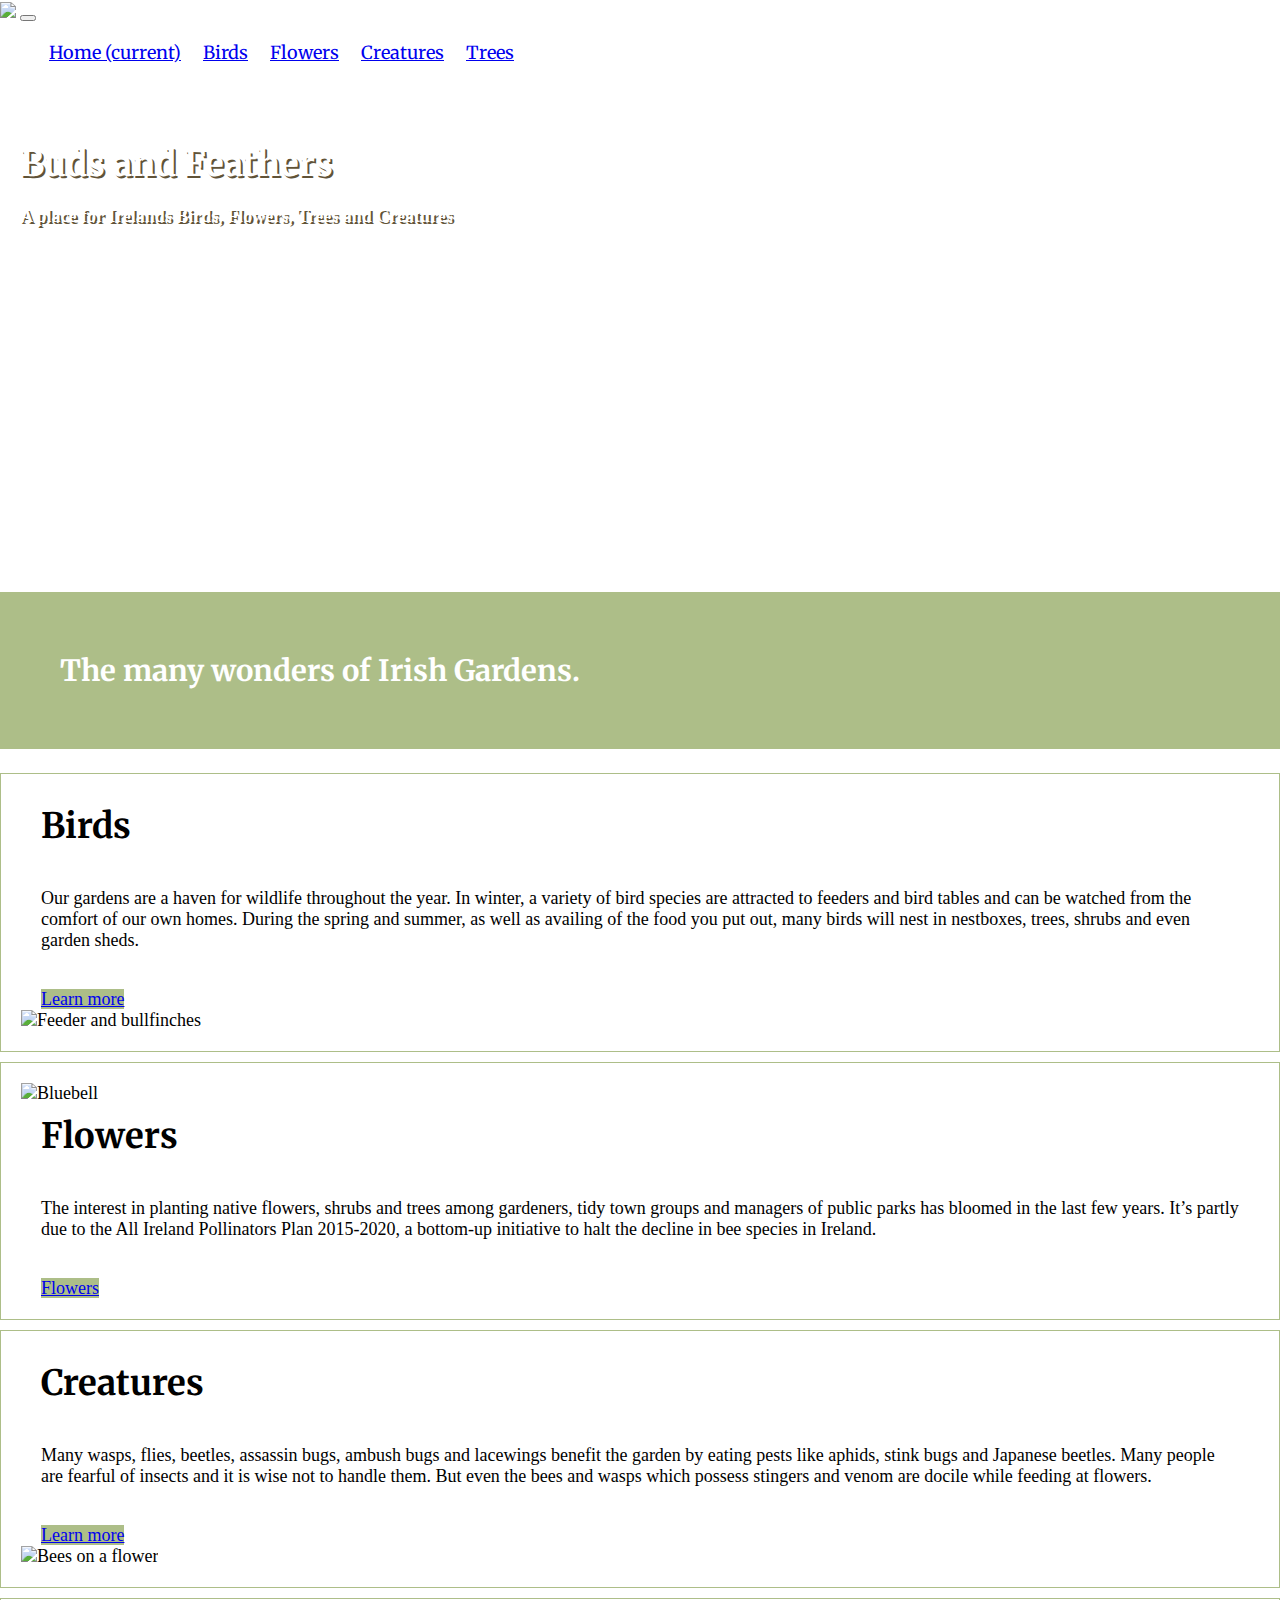
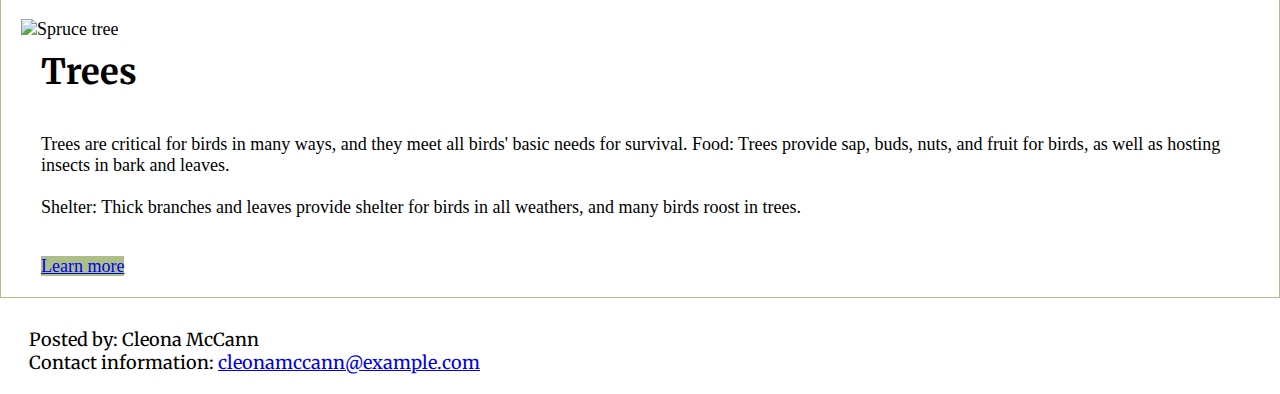
==== index.html @ ee90550a "Add files via upload" ====
<!DOCTYPE html>
<html>
    <head>
        
        <!-- Required meta tags -->
    <meta charset="utf-8">
    <meta name="viewport" content="width=device-width, initial-scale=1, shrink-to-fit=no">

    <!-- Bootstrap CSS for styling and layout-->
    <link rel="stylesheet" href="https://stackpath.bootstrapcdn.com/bootstrap/4.1.3/css/bootstrap.min.css" integrity="sha384-MCw98/SFnGE8fJT3GXwEOngsV7Zt27NXFoaoApmYm81iuXoPkFOJwJ8ERdknLPMO" crossorigin="anonymous">
        <link href="style.css" type="text/css" rel="stylesheet">
        <link href='https://fonts.googleapis.com/css?family=merriweather' rel='stylesheet'>    </head>
    
<body>
    <div class="container">
        <!--container to enclose the logo and navigation altogether-->
        <div class="header">
                <nav class="navbar navbar-expand-lg navbar-light bg-light">
                    <a><img src="images/budsandflowerslogo.png" width="80%"></a>
            <button class="navbar-toggler" type="button" data-toggle="collapse" data-target="#navbarTogglerDemo02" aria-controls="navbarTogglerDemo02" aria-expanded="false" aria-label="Toggle navigation">
              <span class="navbar-toggler-icon"></span>
            </button>
           <div class="collapse navbar-collapse" id="navbarTogglerDemo02">
              <ul class="navbar-nav mr-auto mt-2 mt-lg-0">
                <li class="nav-item active">
                  <a class="nav-link" href="index.html">Home <span class="sr-only">(current)</span></a>
                </li>
                <li class="nav-item">
                  <a class="nav-link" href="birds.html">Birds</a>
                </li>
                <li class="nav-item">
                  <a class="nav-link" href="flowers.html">Flowers</a>
                </li>
                <li class="nav-item">
                    <a class="nav-link" href="creatures.html">Creatures</a>
                  </li>
                  <li class="nav-item">
                    <a class="nav-link" href="trees.html">Trees</a>
                  </li>
              </ul>
          </nav>
    <div class="content">
        <div class="jumbotron jumbotron--home jumbotron-fluid" alt="Responsive image">
          <h1>Buds and Feathers</h1>
          <h3>A place for Irelands Birds, Flowers, Trees and Creatures</h3>
        </div>
      </div>

    </div>
    <div class="content">
        <div class="feature">
            <div class="row">
                <div class="col-sm-12">
            <h2>The many wonders of Irish Gardens.</h2>
        </div>
    </div>
        </div>
        <section>
            <div class="article">
                <div class="row text-center">
                    <div class="col-md-6">
                        <h1>Birds</h1>
                        <p>Our gardens are a haven for wildlife throughout the year. In winter, a variety of bird species are attracted to feeders and bird tables and can be watched from the comfort of our own homes. During the spring and summer, as well as availing of the food you put out, many birds will nest in nestboxes, trees, shrubs and even garden sheds. </p>
                        <a class="btn btn-primary" href="birds" role="birds">Learn more</a>
                    </div> 
                    <div class="col-md-6"><div class="zoom"></div>
                        <img src="images/feeder.jpg" height="100%" width="100%" alt="Feeder and bullfinches"></div> 
            </div>
    </div>
    <div class="article">
        <div class="row text-center">
            <div class="col-sm-6"><img src="images/bluebell.jpg" height="100%" width="100%" alt="Bluebell"></div>
            <div class="col-sm-6">
                <h1>Flowers</h1>
                <p>The interest in planting native flowers, shrubs and trees among gardeners, tidy town groups and managers of public parks has bloomed in the last few years. It’s partly due to the All Ireland Pollinators Plan 2015-2020, a bottom-up initiative to halt the decline in bee species in Ireland.</p>
                <a class="btn btn-primary" href="Flowers.html">Flowers</a>
            </div>     
    </div>
</div>
    <div class="article">
        <div class="row text-center">
            <div class="col-md-6">
                <h1>Creatures</h1>
                <p>Many wasps, flies, beetles, assassin bugs, ambush bugs and lacewings benefit the garden by eating pests like aphids, stink bugs and Japanese beetles. Many people are fearful of insects and it is wise not to handle them. But even the bees and wasps which possess stingers and venom are docile while feeding at flowers.</p>
                <a class="btn btn-primary" href="#creatures" role="birds">Learn more</a>
            </div> 
            <div class="col-md-6">
                <img src="images/bee.jpg" height="100%" width="100%" alt="Bees on a flower"></div> 
    </div>
</div>
<div class="article">
    <div class="row text-center">
        <div class="col-sm-6">
            <img src="images/spruce.jpg" height="100%" width="100%" alt="Spruce tree"></div>
            <div class="col-sm-6">
            <h1>Trees</h1>
            <p>Trees are critical for birds in many ways, and they meet all birds' basic needs for survival. Food: Trees provide sap, buds, nuts, and fruit for birds, as well as hosting insects in bark and leaves.<br><br>Shelter: Thick branches and leaves provide shelter for birds in all weathers, and many birds roost in trees.</p>
            <a class="btn btn-primary" href="/trees" role="trees">Learn more</a>
        </div>  
    </div>   
</div>
</div>

<footer>
    <div class="row text-center">
    <div class="col-sm-6">
        <li>Posted by: Cleona McCann</li></div>
        <div class="col-sm-6">
            <li>Contact information: <a href="mailto:someone@example.com">
                cleonamccann@example.com</a></li></div>
            </div>
    </footer>
</body>
</html>
---- style.css ----
body {
    display: flex;
    width: 100%;
    margin: 0 auto;
    font-family: 'merriweather', 'Montserrat';
    font-size: 18px;
    vertical-align: text-bottom;
}

@import url('https://fonts.googleapis.com/css2?family=Montserrat&display=swap');
@import url('https://fonts.googleapis.com/css2?family=Merriweather&display=swap');

header{
    margin: 80px;
    padding-left: 100px;
    float: right;
    
}

.topnav {
  overflow: hidden;
  background-color: #ffffff;
  padding: 20px;
  
  
}

.topnav a {
  color: #615338;
  padding: 14px 16px;
  text-decoration: none;
  font-size: 17px;
}

.topnav a:hover {
  background-color: #ffffff;
  color: #ADBE88;
}

.topnav a.active {
  background-color: #ffffff;
  color: #615338;
}

.topnav-right {
  float: right;
  bottom: auto;
}


body {
  --grey: #615338;
  --white: #fff;
  --light-green: #adbe88;
}

.jumbotron {
  color: var(--white);
  text-shadow: 2px 2px var(--grey);
  background-position: center;
  background-repeat: no-repeat;
  background-size: cover;
  height: 50vh;
  padding-top: 50px;
}

.jumbotron--flowers {
  background-image: url(images/wildflowers.jpg);
}

.jumbotron--trees {
  background-image: url(images/apple.jpg);
}

.jumbotron--creatures {
  background-image: url(images/beeFlower.jpg);
}

.jumbotron--home {
  background-image: url(images/goldfinch1.jpg);
}

.jumbotron--bird {
  background-image: url(images/owlFlower.jpg);
}
p {
    font-family: 'montserrat';
    font-size: 16px, black;
    margin: 40px,;
    padding: 20px;
}
.btn {
    background-color: #ADBE88;
    border: #ADBE88;
    margin: 20px;
}

h1{
    font-size: 35px;
    margin: 20px;
    margin-top: 10px;
    font-family: 'merriweather';

}


h2 {display: flex;
    width: 100%;
    font-size: 22pt;
    text-align: center;
    font-family: 'merriweather';
    color: #ffffff;
    padding: 60px; 
    background-color: #ADBE88;
    margin-top: 10px;
    
}
h3{
    font-size: 18px;
    margin: 20px;
    margin-top: 10px;
    font-family: 'montserrat';

}
.col-sm-6 {
    padding: 0px               !important;
}
.jumbotron {
    margin-bottom: 10px               !important;

}
#content {overflow: auto;
}

#nav, #featurer {
    margin: 1%;
    padding: 0%;
    text-align: center;
    color:#ADBE88}


.article {
    display: flex;
    padding: 20px;
    font-family: 'Montserrat';
    border-style: solid;
    border-width: .2px;
    border-color: #ADBE88;
    margin-top: 10px;
    margin-bottom: 10px;
}

li {
    display: inline;
    padding: 0.5em;}

/* Table */
  
table {
    height: 40%;
    left: 10%;
    margin: 20px auto;
    overflow-y: scroll;
    position: static;
    width: 100%;
  }
  
  thead th {
    background: #ADBE88;
    color: #FFF;
    font-family: 'Lato', sans-serif;
    font-size: 18px;
    font-weight: 100;
    letter-spacing: 2px;
    text-transform: uppercase;
  }
  
  tr {
    background: rgb(238, 243, 228);
    border-bottom: 1px solid #FFF;
    margin-bottom: 5px;
  }
  
  th, td {
    font-family: 'Lato', sans-serif;
    font-weight: 400;
    padding: 20px;
    text-align: left;
    width: 33.3333%;
    font-size: 18px;
  }
  tr:nth-child(odd) {
    background: #FCF9E8;
}
   /*end table*/

#nav {
    background-color: #ffffff;
    padding: 0.5em 0;
    color:#ADBE88;
    vertical-align: bottom;
    
}
#feature {
    height: 10em;
    margin-bottom: 1em;
    font-family: 'merriweather''Franklin Gothic Medium', 'Arial Narrow', Arial, sans-serif;
    font-size: 20px;
}
footer {
    display: block;
    padding: 20px;
  }
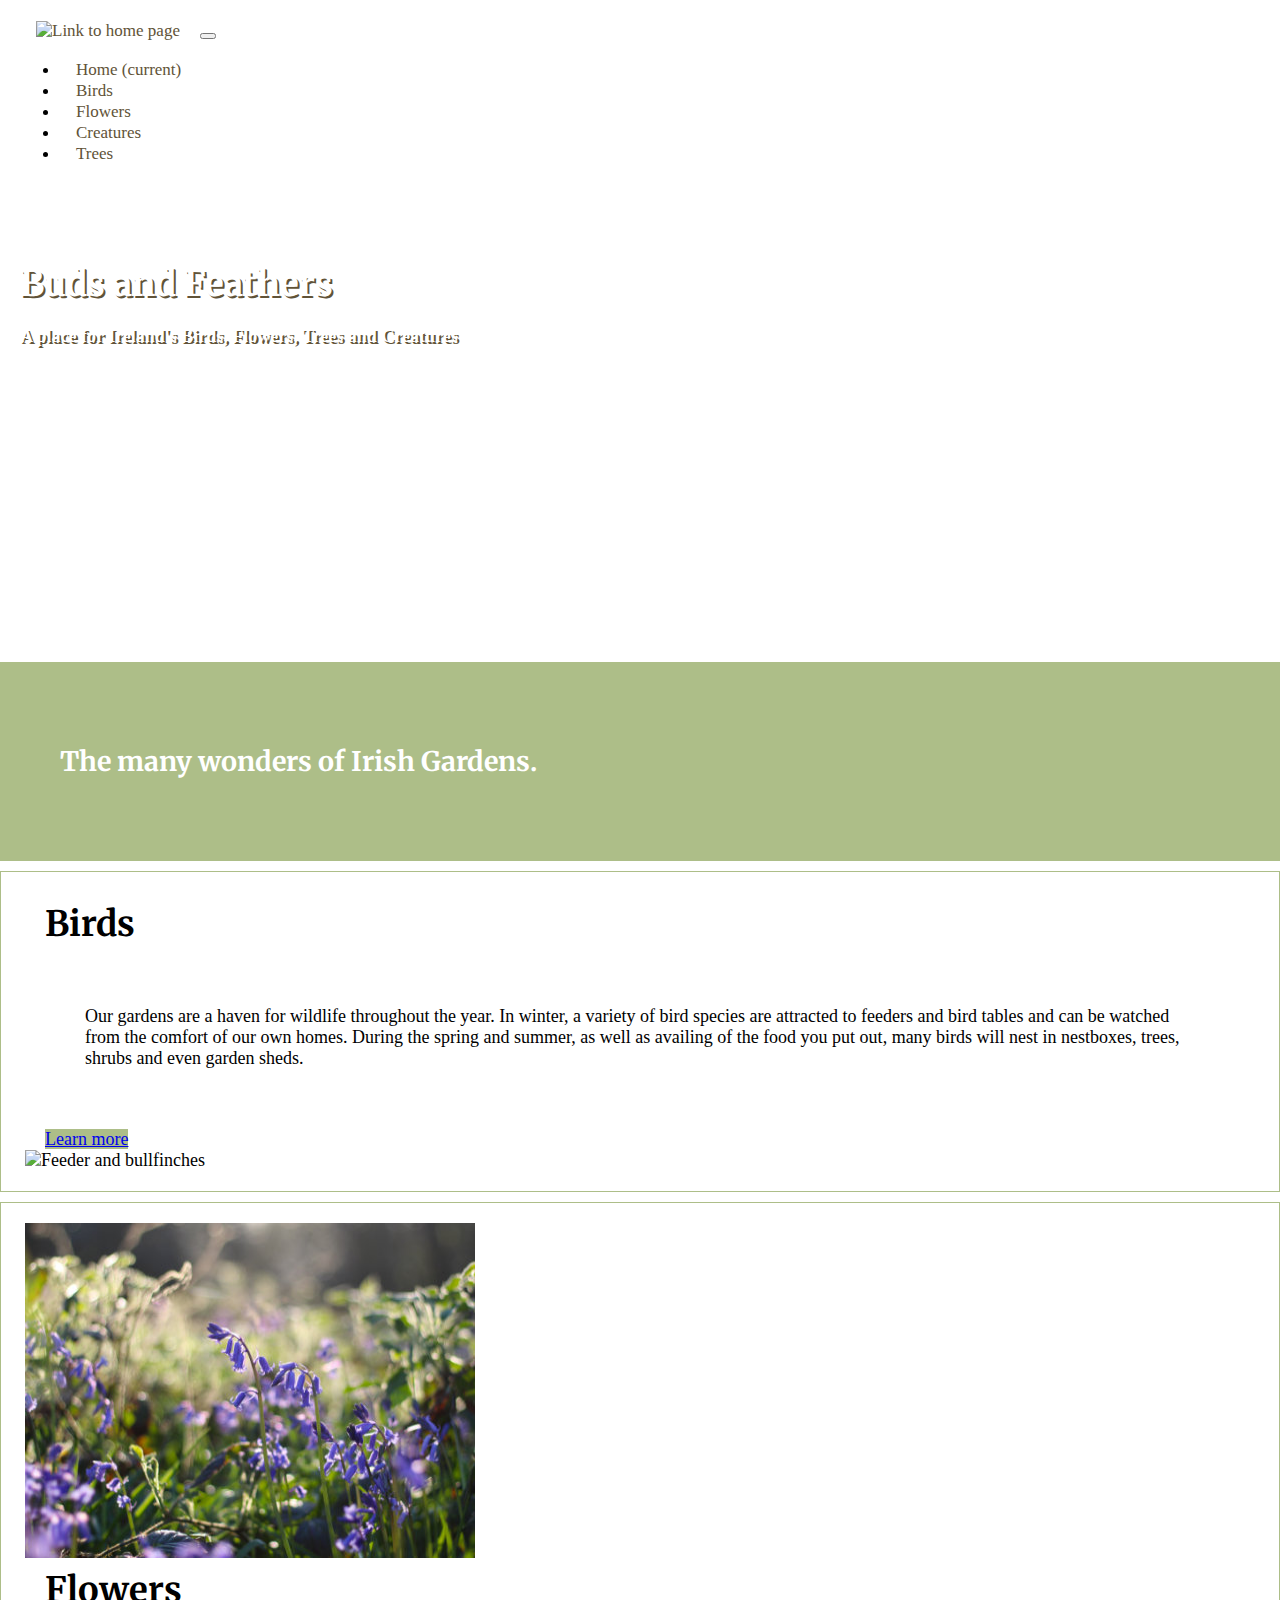
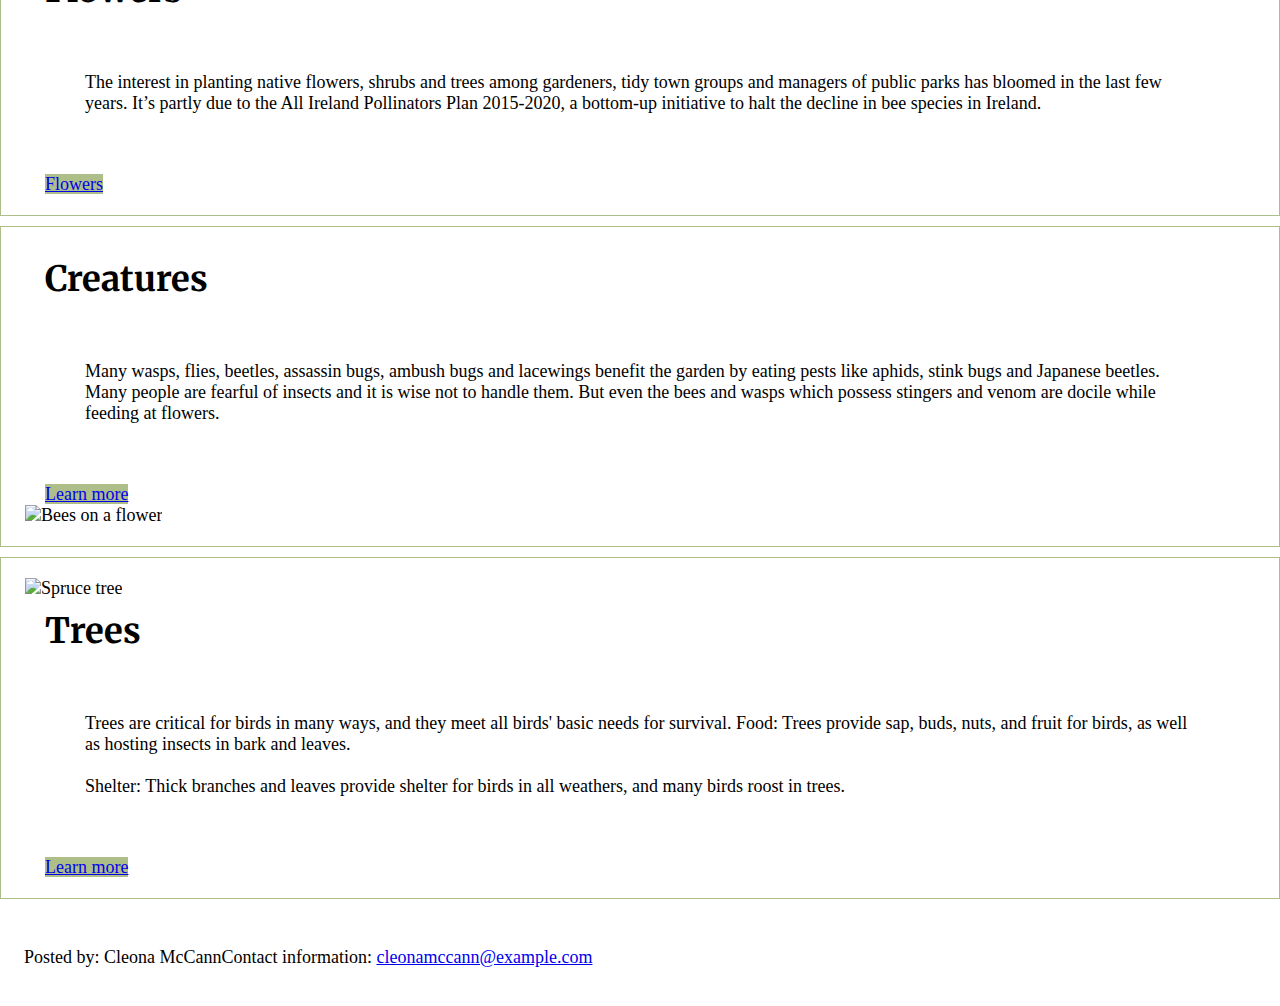
==== commit 2db53162: "Updates" ====
--- a/index.html
+++ b/index.html
@@ -1,114 +1,206 @@
 <!DOCTYPE html>
 <html>
-    <head>
-        
-        <!-- Required meta tags -->
-    <meta charset="utf-8">
-    <meta name="viewport" content="width=device-width, initial-scale=1, shrink-to-fit=no">
+  <head>
+    <title>Buds and Feathers</title>
+    <!-- Required meta tags -->
+    <meta charset="utf-8" />
+    <meta
+      name="viewport"
+      content="width=device-width, initial-scale=1, shrink-to-fit=no"
+    />
 
     <!-- Bootstrap CSS for styling and layout-->
-    <link rel="stylesheet" href="https://stackpath.bootstrapcdn.com/bootstrap/4.1.3/css/bootstrap.min.css" integrity="sha384-MCw98/SFnGE8fJT3GXwEOngsV7Zt27NXFoaoApmYm81iuXoPkFOJwJ8ERdknLPMO" crossorigin="anonymous">
-        <link href="style.css" type="text/css" rel="stylesheet">
-        <link href='https://fonts.googleapis.com/css?family=merriweather' rel='stylesheet'>    </head>
-    
-<body>
+    <link
+      rel="stylesheet"
+      href="https://stackpath.bootstrapcdn.com/bootstrap/4.1.3/css/bootstrap.min.css"
+      integrity="sha384-MCw98/SFnGE8fJT3GXwEOngsV7Zt27NXFoaoApmYm81iuXoPkFOJwJ8ERdknLPMO"
+      crossorigin="anonymous"
+    />
+    <link href="stylesheet.css" type="text/css" rel="stylesheet" />
+    <link
+      href="https://fonts.googleapis.com/css?family=merriweather"
+      rel="stylesheet"
+    />
+    <script src="https://ajax.googleapis.com/ajax/libs/jquery/3.4.1/jquery.min.js"></script>
+    <script src="https://cdnjs.cloudflare.com/ajax/libs/popper.js/1.16.0/umd/popper.min.js"></script>
+    <script src="https://maxcdn.bootstrapcdn.com/bootstrap/4.4.1/js/bootstrap.min.js"></script>
+  </head>
+
+  <body>
     <div class="container">
-        <!--container to enclose the logo and navigation altogether-->
-        <div class="header">
-                <nav class="navbar navbar-expand-lg navbar-light bg-light">
-                    <a><img src="images/budsandflowerslogo.png" width="80%"></a>
-            <button class="navbar-toggler" type="button" data-toggle="collapse" data-target="#navbarTogglerDemo02" aria-controls="navbarTogglerDemo02" aria-expanded="false" aria-label="Toggle navigation">
-              <span class="navbar-toggler-icon"></span>
-            </button>
-           <div class="collapse navbar-collapse" id="navbarTogglerDemo02">
-              <ul class="navbar-nav mr-auto mt-2 mt-lg-0">
-                <li class="nav-item active">
-                  <a class="nav-link" href="index.html">Home <span class="sr-only">(current)</span></a>
-                </li>
-                <li class="nav-item">
-                  <a class="nav-link" href="birds.html">Birds</a>
-                </li>
-                <li class="nav-item">
-                  <a class="nav-link" href="flowers.html">Flowers</a>
-                </li>
-                <li class="nav-item">
-                    <a class="nav-link" href="creatures.html">Creatures</a>
-                  </li>
-                  <li class="nav-item">
-                    <a class="nav-link" href="trees.html">Trees</a>
-                  </li>
-              </ul>
-          </nav>
-    <div class="content">
-        <div class="jumbotron jumbotron--home jumbotron-fluid" alt="Responsive image">
-          <h1>Buds and Feathers</h1>
-          <h3>A place for Irelands Birds, Flowers, Trees and Creatures</h3>
-        </div>
+      <!--container to enclose the logo and navigation altogether-->
+      <header>
+        <nav class="navbar navbar-expand-lg navbar-light">
+          <!-- The logo is also a link to the home page for easy navigation -->
+          <a href="/">
+            <!-- Alt tags on images should describe their function, not their content -->
+            <img
+              src="images/budsandflowerslogo.png"
+              width="80%"
+              alt="Link to home page"
+            />
+          </a>
+          <!-- This toggling butotn is only visible on mobile and uses jquery to open and close the nav -->
+          <button
+            class="navbar-toggler"
+            type="button"
+            data-toggle="collapse"
+            data-target="#navBarCollapse"
+            aria-controls="navBar"
+            aria-expanded="false"
+            aria-label="Toggle navigation"
+          >
+            <span class="navbar-toggler-icon"></span>
+          </button>
+          <div class="collapse navbar-collapse" id="navBarCollapse">
+            <ul class="navbar-nav ml-auto mt-2 mt-lg-0">
+              <!-- Using an "active" class promotes usability by showing users which page they are currently on -->
+              <li class="nav-item active">
+                <!-- Adding class sr-only will make this navigation accessibility friendly -->
+                <a class="nav-link" href="index.html"
+                  >Home <span class="sr-only">(current)</span></a
+                >
+              </li>
+              <li class="nav-item">
+                <a class="nav-link" href="birds.html">Birds</a>
+              </li>
+              <li class="nav-item">
+                <a class="nav-link" href="flowers.html">Flowers</a>
+              </li>
+              <li class="nav-item">
+                <a class="nav-link" href="creatures.html">Creatures</a>
+              </li>
+              <li class="nav-item">
+                <a class="nav-link" href="trees.html">Trees</a>
+              </li>
+            </ul>
+          </div>
+        </nav>
+      </header>
+    </div>
+
+    <!-- Semantic html elements like main/nav/footer/article are useful for screenreaders and helps structure content -->
+    <main class="container">
+      <div class="jumbotron jumbotron--home jumbotron-fluid">
+        <h1>Buds and Feathers</h1>
+        <h3>A place for Ireland's Birds, Flowers, Trees and Creatures</h3>
       </div>
 
-    </div>
-    <div class="content">
-        <div class="feature">
-            <div class="row">
-                <div class="col-sm-12">
-            <h2>The many wonders of Irish Gardens.</h2>
-        </div>
-    </div>
-        </div>
-        <section>
-            <div class="article">
-                <div class="row text-center">
-                    <div class="col-md-6">
-                        <h1>Birds</h1>
-                        <p>Our gardens are a haven for wildlife throughout the year. In winter, a variety of bird species are attracted to feeders and bird tables and can be watched from the comfort of our own homes. During the spring and summer, as well as availing of the food you put out, many birds will nest in nestboxes, trees, shrubs and even garden sheds. </p>
-                        <a class="btn btn-primary" href="birds" role="birds">Learn more</a>
-                    </div> 
-                    <div class="col-md-6"><div class="zoom"></div>
-                        <img src="images/feeder.jpg" height="100%" width="100%" alt="Feeder and bullfinches"></div> 
-            </div>
-    </div>
-    <div class="article">
-        <div class="row text-center">
-            <div class="col-sm-6"><img src="images/bluebell.jpg" height="100%" width="100%" alt="Bluebell"></div>
-            <div class="col-sm-6">
-                <h1>Flowers</h1>
-                <p>The interest in planting native flowers, shrubs and trees among gardeners, tidy town groups and managers of public parks has bloomed in the last few years. It’s partly due to the All Ireland Pollinators Plan 2015-2020, a bottom-up initiative to halt the decline in bee species in Ireland.</p>
-                <a class="btn btn-primary" href="Flowers.html">Flowers</a>
-            </div>     
-    </div>
-</div>
-    <div class="article">
-        <div class="row text-center">
-            <div class="col-md-6">
-                <h1>Creatures</h1>
-                <p>Many wasps, flies, beetles, assassin bugs, ambush bugs and lacewings benefit the garden by eating pests like aphids, stink bugs and Japanese beetles. Many people are fearful of insects and it is wise not to handle them. But even the bees and wasps which possess stingers and venom are docile while feeding at flowers.</p>
-                <a class="btn btn-primary" href="#creatures" role="birds">Learn more</a>
-            </div> 
-            <div class="col-md-6">
-                <img src="images/bee.jpg" height="100%" width="100%" alt="Bees on a flower"></div> 
-    </div>
-</div>
-<div class="article">
-    <div class="row text-center">
+      <div class="feature">
+        <h2>The many wonders of Irish Gardens.</h2>
+      </div>
+
+      <article class="article">
+        <div class="row text-center">
+          <div class="col-md-6">
+            <h1>Birds</h1>
+            <p>
+              Our gardens are a haven for wildlife throughout the year. In
+              winter, a variety of bird species are attracted to feeders and
+              bird tables and can be watched from the comfort of our own homes.
+              During the spring and summer, as well as availing of the food you
+              put out, many birds will nest in nestboxes, trees, shrubs and even
+              garden sheds.
+            </p>
+            <a class="btn btn-primary" href="birds" role="birds">Learn more</a>
+          </div>
+          <div class="col-md-6">
+            <div class="zoom"></div>
+            <img
+              src="images/feeder.jpg"
+              height="100%"
+              width="100%"
+              alt="Feeder and bullfinches"
+            />
+          </div>
+        </div>
+      </article>
+      <article class="article">
+        <div class="row text-center">
+          <div class="col-sm-6">
+            <img
+              src="images/bluebell.jpg"
+              height="100%"
+              width="100%"
+              alt="Bluebell"
+            />
+          </div>
+          <div class="col-sm-6">
+            <h1>Flowers</h1>
+            <p>
+              The interest in planting native flowers, shrubs and trees among
+              gardeners, tidy town groups and managers of public parks has
+              bloomed in the last few years. It’s partly due to the All Ireland
+              Pollinators Plan 2015-2020, a bottom-up initiative to halt the
+              decline in bee species in Ireland.
+            </p>
+            <a class="btn btn-primary" href="Flowers.html">Flowers</a>
+          </div>
+        </div>
+      </article>
+      <article class="article">
+        <div class="row text-center">
+          <div class="col-md-6">
+            <h1>Creatures</h1>
+            <p>
+              Many wasps, flies, beetles, assassin bugs, ambush bugs and
+              lacewings benefit the garden by eating pests like aphids, stink
+              bugs and Japanese beetles. Many people are fearful of insects and
+              it is wise not to handle them. But even the bees and wasps which
+              possess stingers and venom are docile while feeding at flowers.
+            </p>
+            <a class="btn btn-primary" href="#creatures" role="birds"
+              >Learn more</a
+            >
+          </div>
+          <div class="col-md-6">
+            <img
+              src="images/bee.jpg"
+              height="100%"
+              width="100%"
+              alt="Bees on a flower"
+            />
+          </div>
+        </div>
+      </article>
+      <article class="article">
+        <div class="row text-center">
+          <div class="col-sm-6">
+            <img
+              src="images/spruce.jpg"
+              height="100%"
+              width="100%"
+              alt="Spruce tree"
+            />
+          </div>
+
+          <div class="col-sm-6">
+            <h1>Trees</h1>
+            <p>
+              Trees are critical for birds in many ways, and they meet all
+              birds' basic needs for survival. Food: Trees provide sap, buds,
+              nuts, and fruit for birds, as well as hosting insects in bark and
+              leaves.<br /><br />Shelter: Thick branches and leaves provide
+              shelter for birds in all weathers, and many birds roost in trees.
+            </p>
+            <a class="btn btn-primary" href="/trees" role="trees">Learn more</a>
+          </div>
+        </div>
+      </article>
+    </main>
+
+    <footer>
+      <div class="row text-center">
         <div class="col-sm-6">
-            <img src="images/spruce.jpg" height="100%" width="100%" alt="Spruce tree"></div>
-            <div class="col-sm-6">
-            <h1>Trees</h1>
-            <p>Trees are critical for birds in many ways, and they meet all birds' basic needs for survival. Food: Trees provide sap, buds, nuts, and fruit for birds, as well as hosting insects in bark and leaves.<br><br>Shelter: Thick branches and leaves provide shelter for birds in all weathers, and many birds roost in trees.</p>
-            <a class="btn btn-primary" href="/trees" role="trees">Learn more</a>
-        </div>  
-    </div>   
-</div>
-</div>
-
-<footer>
-    <div class="row text-center">
-    <div class="col-sm-6">
-        <li>Posted by: Cleona McCann</li></div>
+          <p>Posted by: Cleona McCann</p>
+        </div>
         <div class="col-sm-6">
-            <li>Contact information: <a href="mailto:someone@example.com">
-                cleonamccann@example.com</a></li></div>
-            </div>
+          <p>
+            Contact information:
+            <a href="mailto:someone@example.com"> cleonamccann@example.com</a>
+          </p>
+        </div>
+      </div>
     </footer>
-</body>
-</html>+  </body>
+</html>
--- a/stylesheet.css
+++ b/stylesheet.css
@@ -0,0 +1,241 @@
+* {
+  /* This ensures that a border is included when distributing pixels within the box model */
+  box-sizing: border-box;
+}
+
+/* Fonts should be imported at the top of the file so they can be used within the CSS */
+@import url("https://fonts.googleapis.com/css2?family=Montserrat&display=swap");
+@import url("https://fonts.googleapis.com/css2?family=Merriweather&display=swap");
+
+body {
+  /* Applying these styles to the body means the content will always fill the viewport*/
+  display: flex;
+  flex-direction: column;
+  height: 100%;
+
+  margin: 0 auto;
+  font-family: "Montserrat";
+  font-size: 18px;
+  vertical-align: text-bottom;
+  /* Using css variables makes it easy to track colours, and fast to change all in one go */
+  --grey: #615338;
+  --white: #fff;
+  --light-green: #adbe88;
+}
+
+/* FONT STYLES */
+
+/* Defining font styles early in the stylesheet means they don't need to be repeated on each class */
+h1,
+h2 {
+  font-family: "merriweather";
+}
+
+h1,
+h3 {
+  margin: 20px;
+  margin-top: 10px;
+}
+
+h1 {
+  font-size: 35px;
+}
+
+h3 {
+  font-size: 18px;
+}
+
+h3,
+h4,
+p,
+a {
+  font-family: "montserrat";
+}
+
+/* NAVIGATION STYLES */
+
+.navbar-collapse ul {
+  align-items: center;
+}
+
+.navbar a {
+  color: var(--grey);
+  padding: 14px 16px;
+  text-decoration: none;
+  font-size: 17px;
+}
+
+.navbar a.active {
+  background-color: var(--white);
+  color: var(--grey);
+}
+
+/* JUMBOTRON STYLES */
+
+.jumbotron {
+  color: var(--white);
+  text-shadow: 2px 2px var(--grey);
+  background-position: center;
+  background-repeat: no-repeat;
+  background-size: cover;
+  height: 50vh;
+  padding-top: 50px;
+}
+
+.jumbotron--flowers {
+  background-image: url(images/wildflowers.jpg);
+}
+
+.jumbotron--trees {
+  background-image: url(images/apple.jpg);
+}
+
+.jumbotron--creatures {
+  background-image: url(images/beeFlower.jpg);
+}
+
+.jumbotron--home {
+  background-image: url(images/goldfinch1.jpg);
+}
+
+.jumbotron--bird {
+  background-image: url(images/owlFlower.jpg);
+}
+
+/* TABLE STYLES */
+
+table {
+  height: 40%;
+  left: 10%;
+  margin: 20px auto;
+  overflow-y: scroll;
+  position: static;
+  width: 100%;
+}
+
+thead th {
+  background: var(--light-green);
+  color: #fff;
+  font-family: "Lato", sans-serif;
+  font-size: 18px;
+  font-weight: 100;
+  letter-spacing: 2px;
+  text-transform: uppercase;
+}
+
+tr {
+  background: rgb(238, 243, 228);
+  border-bottom: 1px solid #fff;
+  margin-bottom: 5px;
+}
+
+th,
+td {
+  font-family: "Lato", sans-serif;
+  font-weight: 400;
+  padding: 20px;
+  text-align: left;
+  width: 33.3333%;
+  font-size: 18px;
+}
+tr:nth-child(odd) {
+  background: #fcf9e8;
+}
+
+/* LAYOUT STYLES */
+
+.feature {
+  display: flex;
+  width: 100%;
+  text-align: center;
+  color: var(--white);
+  padding: 60px;
+  background-color: var(--light-green);
+}
+
+.article {
+  display: flex;
+  padding: 20px;
+  font-family: "Montserrat";
+  border-style: solid;
+  border-width: 0.2px;
+  border-color: var(--light-green);
+  margin-top: 10px;
+  margin-bottom: 10px;
+}
+
+.article p {
+  margin: 40px;
+  padding: 20px;
+}
+
+.row {
+  display: -ms-flexbox; /* IE10 */
+  display: flex;
+  -ms-flex-wrap: wrap; /* IE10 */
+  flex-wrap: wrap;
+  padding: 0 4px;
+  background-color: var(--white);
+}
+
+footer {
+  display: block;
+  padding: 20px;
+}
+
+/* Create four equal columns that sits next to each other */
+.column {
+  -ms-flex: 25%; /* IE10 */
+  flex: 25%;
+  max-width: 25%;
+  padding: 0 4px;
+}
+
+.column img {
+  margin-top: 8px;
+  vertical-align: right;
+  width: 100%;
+}
+
+/* Responsive layout - makes a two column-layout instead of four columns */
+@media screen and (max-width: 800px) {
+  .column {
+    -ms-flex: 50%;
+    flex: 50%;
+    max-width: 50%;
+  }
+}
+
+/* Responsive layout - makes the two columns stack on top of each other instead of next to each other */
+@media screen and (max-width: 600px) {
+  .column {
+    -ms-flex: 100%;
+    flex: 100%;
+    max-width: 100%;
+  }
+}
+
+/* BOOTSTRAP OVERRIDES - these customise the styles included from bootstrap framework */
+/* That is why the !important is required */
+
+.col-sm-6 {
+  padding: 0px !important;
+}
+
+.jumbotron {
+  margin-bottom: 10px !important;
+}
+
+.btn {
+  background-color: var(--light-green);
+  border: var(--light-green);
+  margin: 20px;
+}
+
+nav a:hover {
+  color: var(--light-green) !important;
+}
+
+nav {
+  padding: 20px !important;
+}
